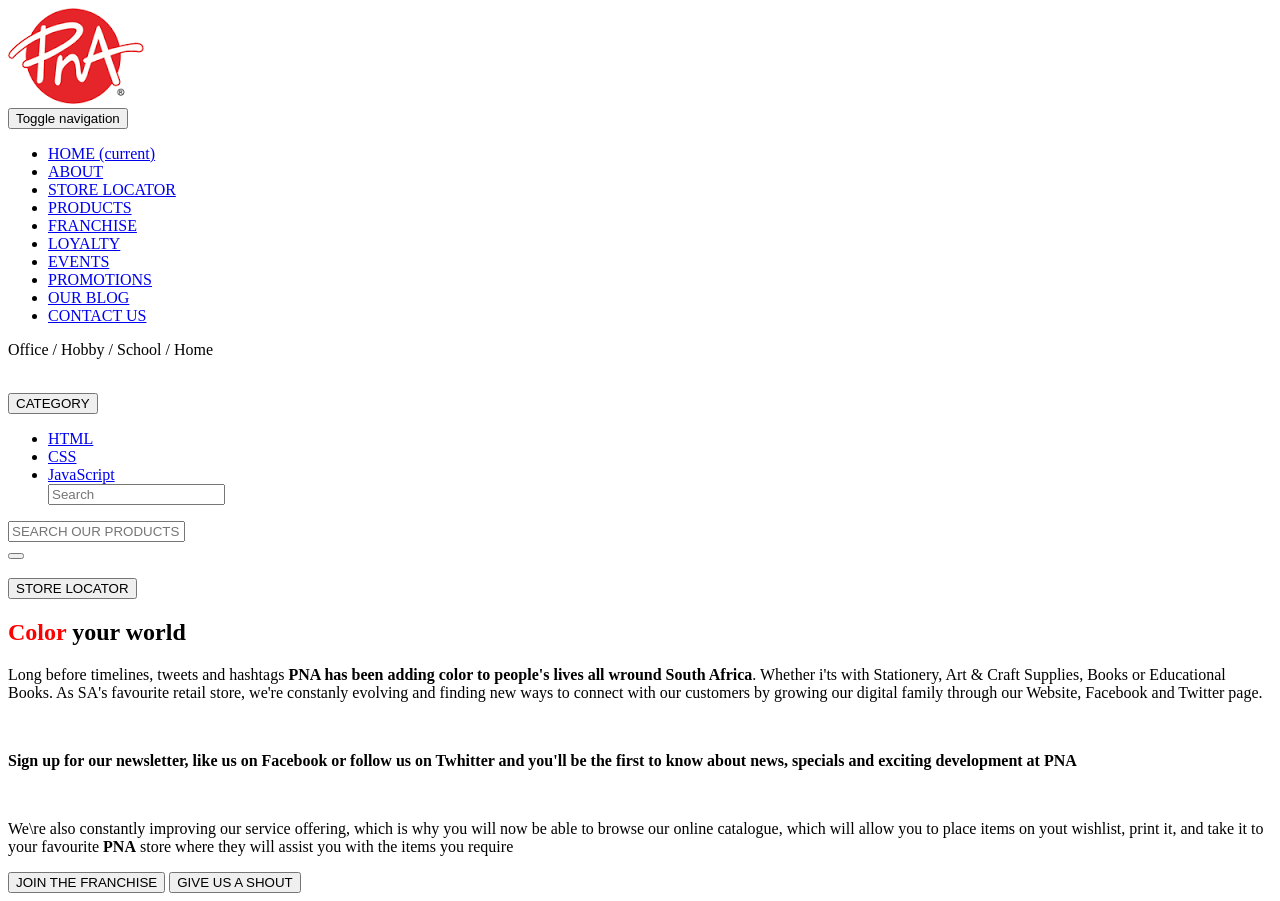
==== app/index.html @ 9fbb5aa8 "working on pna landing page" ====
<!doctype html>
<html lang="">
  <head>
    <meta charset="utf-8">
    <meta name="description" content="">
    <meta name="viewport" content="width=device-width, initial-scale=1">
    <title>PNA landing page</title>

    <link rel="apple-touch-icon" href="apple-touch-icon.png">
    <!-- Place favicon.ico in the root directory -->

    <!-- build:css styles/vendor.css -->
    <!-- bower:css -->
    <!-- endbower -->
    <!-- endbuild -->

    <!-- build:css styles/main.css -->
    <link rel="stylesheet" href="styles/main.css">
    <!-- endbuild -->

  </head>
  <body>
    <!--[if IE]>
      <p class="browserupgrade">You are using an <strong>outdated</strong> browser. Please <a href="http://browsehappy.com/">upgrade your browser</a> to improve your experience.</p>
    <![endif]-->
<div class="container">
 <div class="image">

   <img src="pna-logo.png">
 </div>

    <nav class="navbar navbar-default" role="navigation">
      <div class="container-fluid">
        <!-- Brand and toggle get grouped for better mobile display -->
        <div class="navbar-header">
          <button type="button" class="navbar-toggle" data-toggle="collapse" data-target="navbar-collapse-1">
            <span class="sr-only">Toggle navigation</span>
            <span class="icon-bar"></span>
            <span class="icon-bar"></span>
            <span class="icon-bar"></span>
          </button>
          <!-- <a class="navbar-brand" href="#">Brand Logo</a> -->
        </div>

        <!-- Collect the nav links, forms, and other content for toggling -->
        <div class="collapse navbar-collapse" id="navbar-collapse-1">
          <ul class="nav navbar-nav">
            <li class="active"><a href="#">HOME <span class="sr-only">(current)</span></a></li>
            <li><a href="#">ABOUT</a></li>
            <li><a href="#">STORE LOCATOR</a></li>
            <li><a href="#">PRODUCTS</a></li>
            <li><a href="#">FRANCHISE</a></li>
            <li><a href="#">LOYALTY</a></li>
            <li><a href="#">EVENTS</a></li>
            <li><a href="#">PROMOTIONS</a></li>
            <li><a href="#">OUR BLOG</a></li>
            <li><a href="#">CONTACT US</a></li>
          </ul>
        </div><!-- /.navbar-collapse -->
      </div><!-- /.container-fluid -->
    </nav>

    <p class="header-2">Office / Hobby / School / Home</p>
    <br>
      <div class="row dropdown">
        <button class="btn btn-default dropdown-toggle" type="button" data-toggle="dropdown">CATEGORY
        <span class="caret"></span></button>
        <ul class="dropdown-menu">
          <li><a href="#">HTML</a></li>
          <li><a href="#">CSS</a></li>
          <li><a href="#">JavaScript</a></li>
          <input type="text" class="form-control" placeholder="Search" name="srch-term" id="srch-term">
        </ul>

        <!-- <form class="navbar-form" role="search"> -->
        <div class="input-group">
            <input type="text" class="form-control search-box"  placeholder="SEARCH OUR PRODUCTS AND MORE" name="srch-term" id="srch-term">
            <div class="input-group-btn">
                <button class="btn btn-default" type="submit"><i class="glyphicon glyphicon-search"></i></button>
            </div>
            <br>
        </div>

        <!-- </form> -->
          <button type="button" class="btn store-locator-btn">STORE LOCATOR</button>
      </div>
  </div>
    <div class="icons"></div>
    <div class="promotions"></div>
    <div class="latest-news"></div>
    <h2><span style="color:red">Color</span> your world</h2>

   <p>Long before timelines, tweets and hashtags <b>PNA has been adding color to people's lives all wround South Africa</b>.
      Whether i'ts with Stationery, Art & Craft Supplies, Books or Educational Books. As SA's favourite retail store, we're constanly
      evolving and finding new ways to connect with our customers by growing our digital family through our Website, Facebook and Twitter page.
  </p><br>

   <p><b>Sign up for our newsletter, like us on Facebook or follow us on Twhitter and you'll be the first to know about news, specials
     and exciting development at PNA</b>
  </p><br>

  <p>We\re also constantly improving our service offering, which is why you will now be able to browse our online catalogue, which
    will allow you to place items on yout wishlist, print it, and take it to your favourite <b>PNA</b> store where they will assist you with the items
    you require
  </p>

  <div class="group-buttons">
    <button type="button" class="btn join-btn">JOIN THE FRANCHISE</button>
    <button type="button" class="btn shout-btn">GIVE US A SHOUT</button>
 </div>


    <!-- Google Analytics: change UA-XXXXX-X to be your site's ID. -->
    <!-- <script>
      (function(b,o,i,l,e,r){b.GoogleAnalyticsObject=l;b[l]||(b[l]=
      function(){(b[l].q=b[l].q||[]).push(arguments)});b[l].l=+new Date;
      e=o.createElement(i);r=o.getElementsByTagName(i)[0];
      e.src='https://www.google-analytics.com/analytics.js';
      r.parentNode.insertBefore(e,r)}(window,document,'script','ga'));
      ga('create','UA-XXXXX-X');ga('send','pageview');
    </script> -->

    <!-- build:js scripts/vendor.js -->
    <!-- bower:js -->
    <script src="/bower_components/jquery/dist/jquery.js"></script>
    <!-- endbower -->
    <!-- endbuild -->

    <!-- build:js scripts/plugins.js -->
    <script src="/bower_components/bootstrap-sass/assets/javascripts/bootstrap/affix.js"></script>
    <script src="/bower_components/bootstrap-sass/assets/javascripts/bootstrap/alert.js"></script>
    <script src="/bower_components/bootstrap-sass/assets/javascripts/bootstrap/dropdown.js"></script>
    <script src="/bower_components/bootstrap-sass/assets/javascripts/bootstrap/tooltip.js"></script>
    <script src="/bower_components/bootstrap-sass/assets/javascripts/bootstrap/modal.js"></script>
    <script src="/bower_components/bootstrap-sass/assets/javascripts/bootstrap/transition.js"></script>
    <script src="/bower_components/bootstrap-sass/assets/javascripts/bootstrap/button.js"></script>
    <script src="/bower_components/bootstrap-sass/assets/javascripts/bootstrap/popover.js"></script>
    <script src="/bower_components/bootstrap-sass/assets/javascripts/bootstrap/carousel.js"></script>
    <script src="/bower_components/bootstrap-sass/assets/javascripts/bootstrap/scrollspy.js"></script>
    <script src="/bower_components/bootstrap-sass/assets/javascripts/bootstrap/collapse.js"></script>
    <script src="/bower_components/bootstrap-sass/assets/javascripts/bootstrap/tab.js"></script>
    <!-- endbuild -->

    <!-- build:js scripts/main.js -->
    <script src="scripts/main.js"></script>
    <!-- endbuild -->
  </body>
</html>
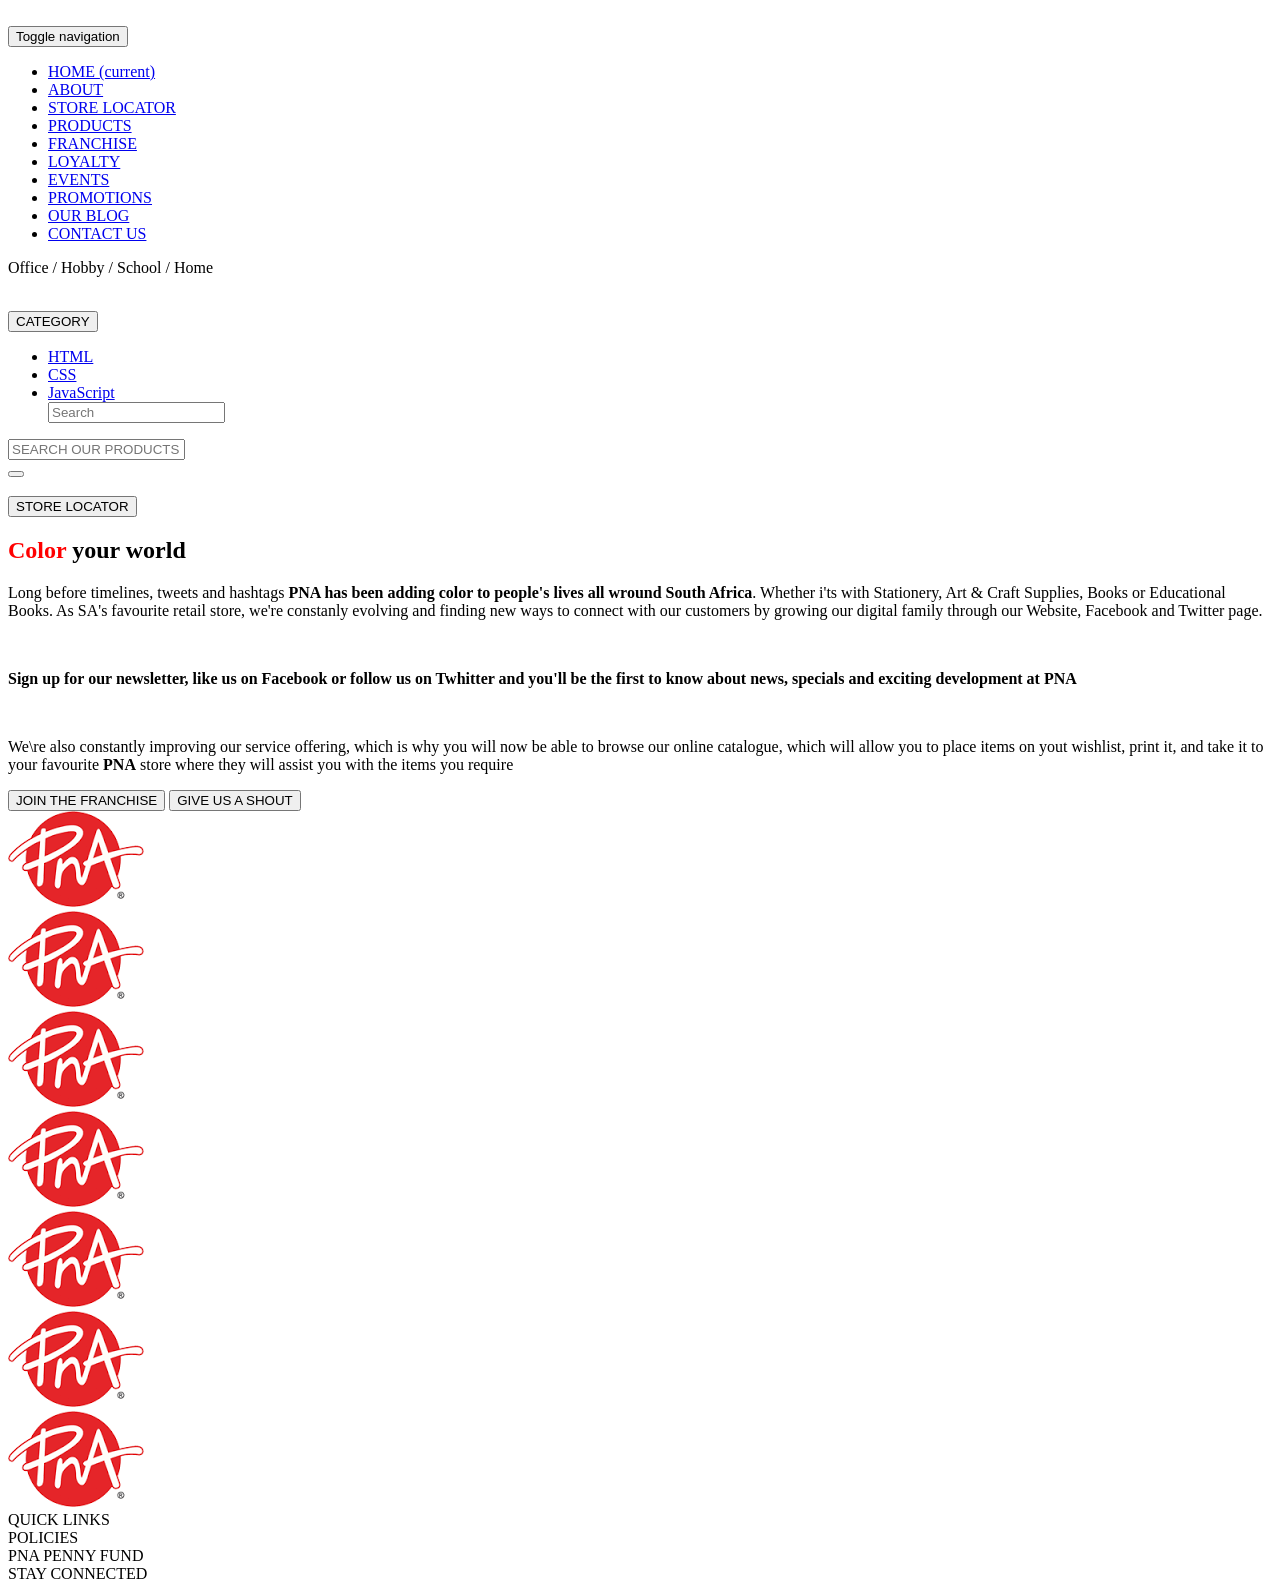
==== commit 9618205e: "working on finding correct images" ====
--- a/app/index.html
+++ b/app/index.html
@@ -26,7 +26,7 @@
 <div class="container">
  <div class="image">
 
-   <img src="pna-logo.png">
+   <img src="">
  </div>
 
     <nav class="navbar navbar-default" role="navigation">
@@ -109,6 +109,32 @@
     <button type="button" class="btn shout-btn">GIVE US A SHOUT</button>
  </div>
 
+<div class="row">
+  <div class="col-md-6"><img src="pna-logo.png"></div>
+  <div class="col-md-6"><img src="pna-logo.png"></div>
+</div>
+
+<div class="row">
+  <div class="col-md-5"><img src="pna-logo.png"></div>
+  <div class="col-md-2"><img src="pna-logo.png"></div>
+  <div class="col-md-5"><img src="pna-logo.png"></div>
+</div>
+
+<div class="row">
+  <div class="col-md-8"><img src="pna-logo.png"></div>
+  <div class="col-md-4"><img src="pna-logo.png"></div>
+</div>
+
+<div class="row footer">
+  <div class="col-md-3">QUICK LINKS</div>
+  <div class="col-md-3">POLICIES</div>
+  <div class="col-md-3">PNA PENNY FUND</div>
+  <div class="col-md-3">STAY CONNECTED</div>
+</div>
+
+
+
+
 
     <!-- Google Analytics: change UA-XXXXX-X to be your site's ID. -->
     <!-- <script>
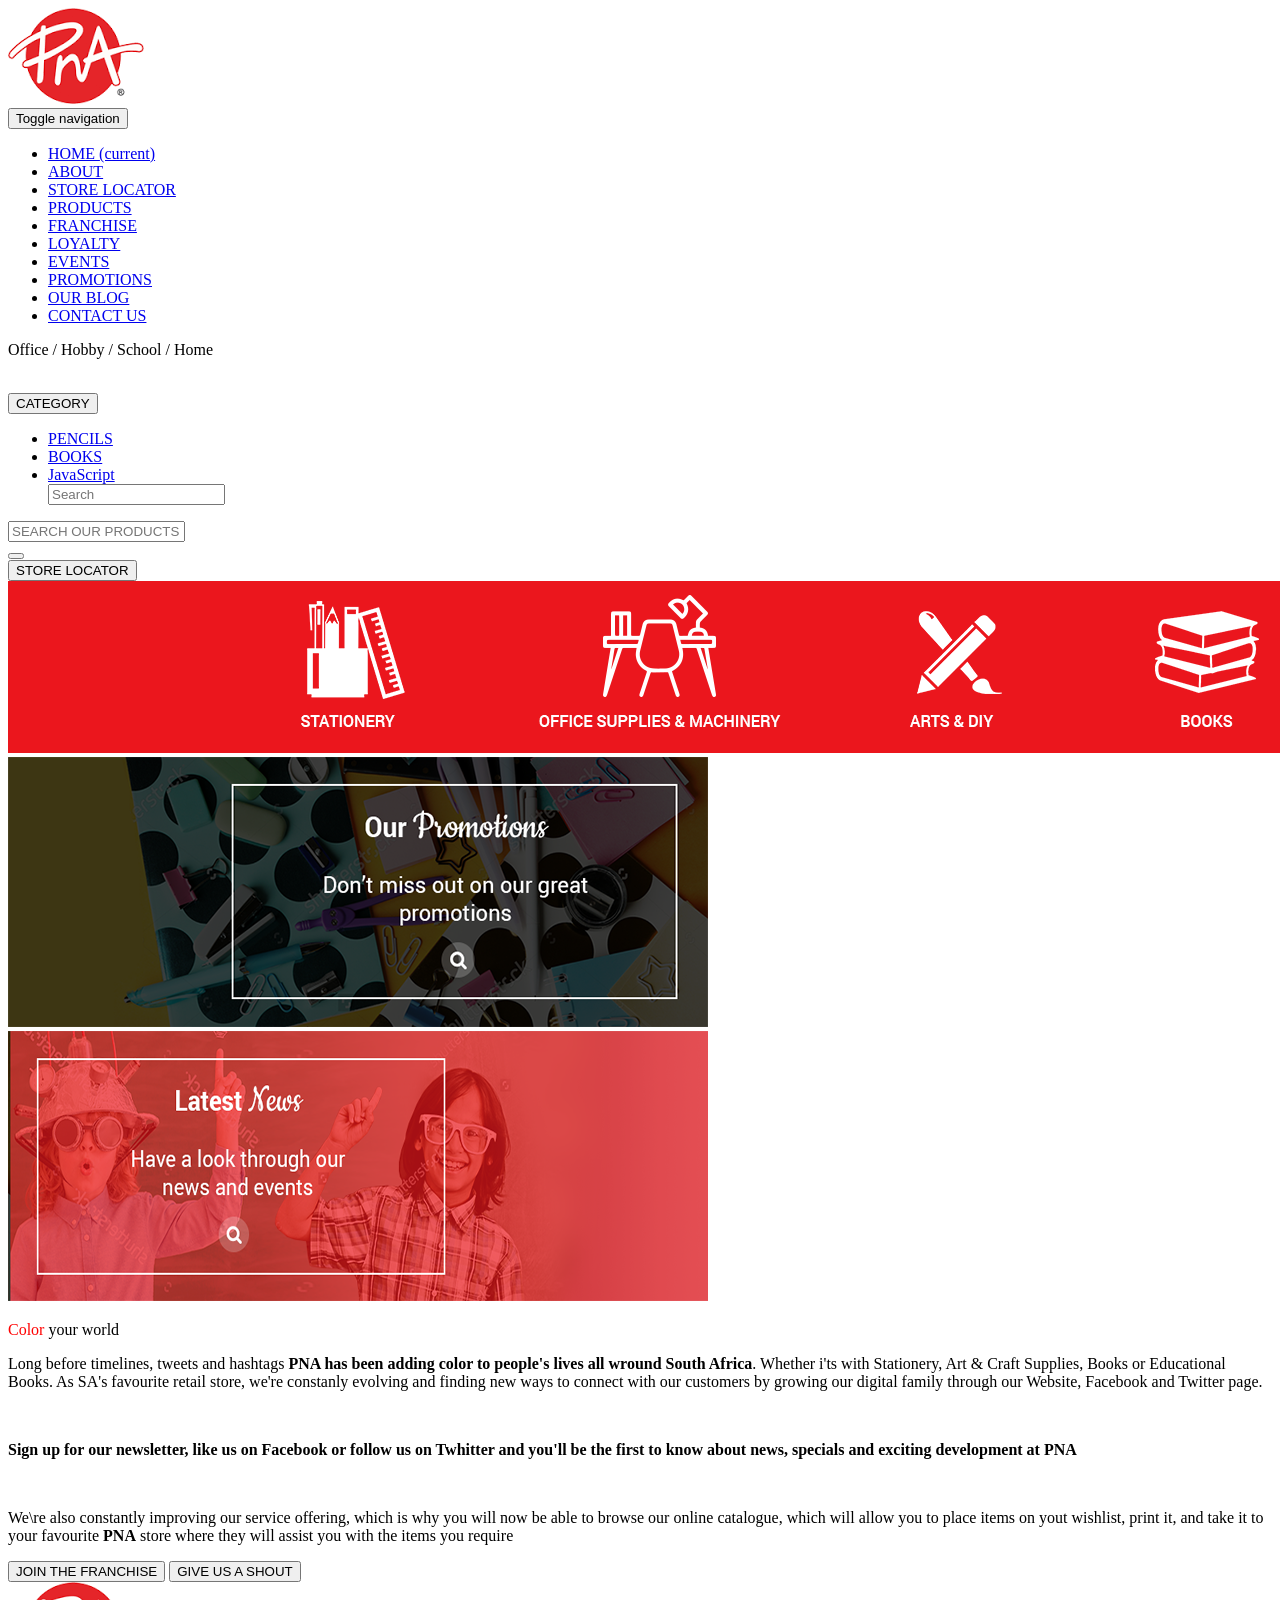
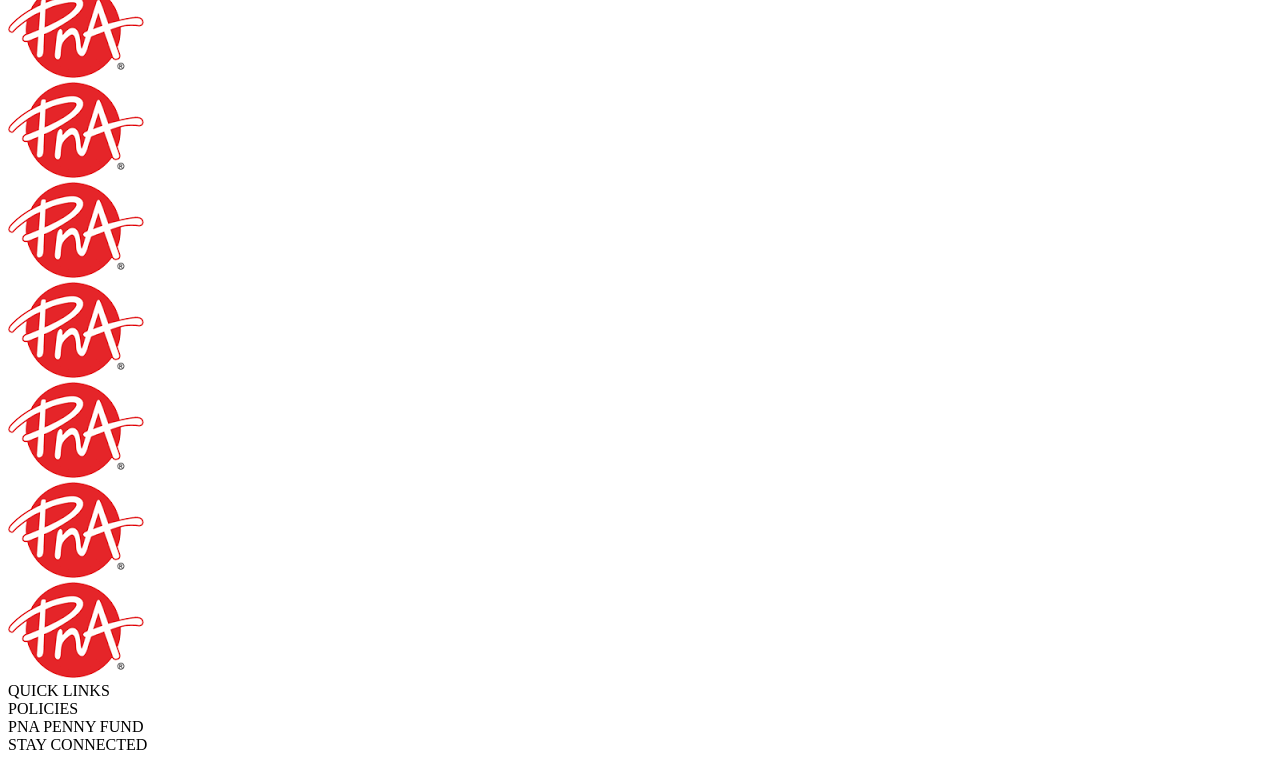
==== commit 7c43d337: "working on bottom images" ====
--- a/app/index.html
+++ b/app/index.html
@@ -26,7 +26,7 @@
 <div class="container">
  <div class="image">
 
-   <img src="">
+   <img src="pna-logo.png">
  </div>
 
     <nav class="navbar navbar-default" role="navigation">
@@ -66,43 +66,44 @@
         <button class="btn btn-default dropdown-toggle" type="button" data-toggle="dropdown">CATEGORY
         <span class="caret"></span></button>
         <ul class="dropdown-menu">
-          <li><a href="#">HTML</a></li>
-          <li><a href="#">CSS</a></li>
+          <li><a href="#">PENCILS</a></li>
+          <li><a href="#">BOOKS</a></li>
           <li><a href="#">JavaScript</a></li>
           <input type="text" class="form-control" placeholder="Search" name="srch-term" id="srch-term">
         </ul>
-
         <!-- <form class="navbar-form" role="search"> -->
         <div class="input-group">
             <input type="text" class="form-control search-box"  placeholder="SEARCH OUR PRODUCTS AND MORE" name="srch-term" id="srch-term">
             <div class="input-group-btn">
                 <button class="btn btn-default" type="submit"><i class="glyphicon glyphicon-search"></i></button>
             </div>
-            <br>
         </div>
+        <div class="text">
+          <button type="button" class="btn store-locator-btn">STORE LOCATOR</button>
+          <img src="stationery.png" class="stationery-images">
+          <a href="https://www.w3schools.com"><img src="promotions.png" alt="our promotions" class="promotions-images"></a>
+          <a href="https://www.google.com"><img src="latest-news.png" alt="latest news" class="latest-news-images"></a>
 
-        <!-- </form> -->
-          <button type="button" class="btn store-locator-btn">STORE LOCATOR</button>
+        </div>
       </div>
+
+    <div class="text-container">
+       <p class="color-your-world"><span style="color:red">Color</span> your world</p>
+
+       <p>Long before timelines, tweets and hashtags <b>PNA has been adding color to people's lives all wround South Africa</b>.
+          Whether i'ts with Stationery, Art & Craft Supplies, Books or Educational Books. As SA's favourite retail store, we're constanly
+          evolving and finding new ways to connect with our customers by growing our digital family through our Website, Facebook and Twitter page.
+      </p><br>
+
+       <p><b>Sign up for our newsletter, like us on Facebook or follow us on Twhitter and you'll be the first to know about news, specials
+             and exciting development at PNA</b>
+       </p><br>
+
+       <p>We\re also constantly improving our service offering, which is why you will now be able to browse our online catalogue, which
+         will allow you to place items on yout wishlist, print it, and take it to your favourite <b>PNA</b> store where they will assist you with the items
+         you require
+       </p>
   </div>
-    <div class="icons"></div>
-    <div class="promotions"></div>
-    <div class="latest-news"></div>
-    <h2><span style="color:red">Color</span> your world</h2>
-
-   <p>Long before timelines, tweets and hashtags <b>PNA has been adding color to people's lives all wround South Africa</b>.
-      Whether i'ts with Stationery, Art & Craft Supplies, Books or Educational Books. As SA's favourite retail store, we're constanly
-      evolving and finding new ways to connect with our customers by growing our digital family through our Website, Facebook and Twitter page.
-  </p><br>
-
-   <p><b>Sign up for our newsletter, like us on Facebook or follow us on Twhitter and you'll be the first to know about news, specials
-     and exciting development at PNA</b>
-  </p><br>
-
-  <p>We\re also constantly improving our service offering, which is why you will now be able to browse our online catalogue, which
-    will allow you to place items on yout wishlist, print it, and take it to your favourite <b>PNA</b> store where they will assist you with the items
-    you require
-  </p>
 
   <div class="group-buttons">
     <button type="button" class="btn join-btn">JOIN THE FRANCHISE</button>
@@ -132,7 +133,7 @@
   <div class="col-md-3">STAY CONNECTED</div>
 </div>
 
-
+  </div>
 
 
 
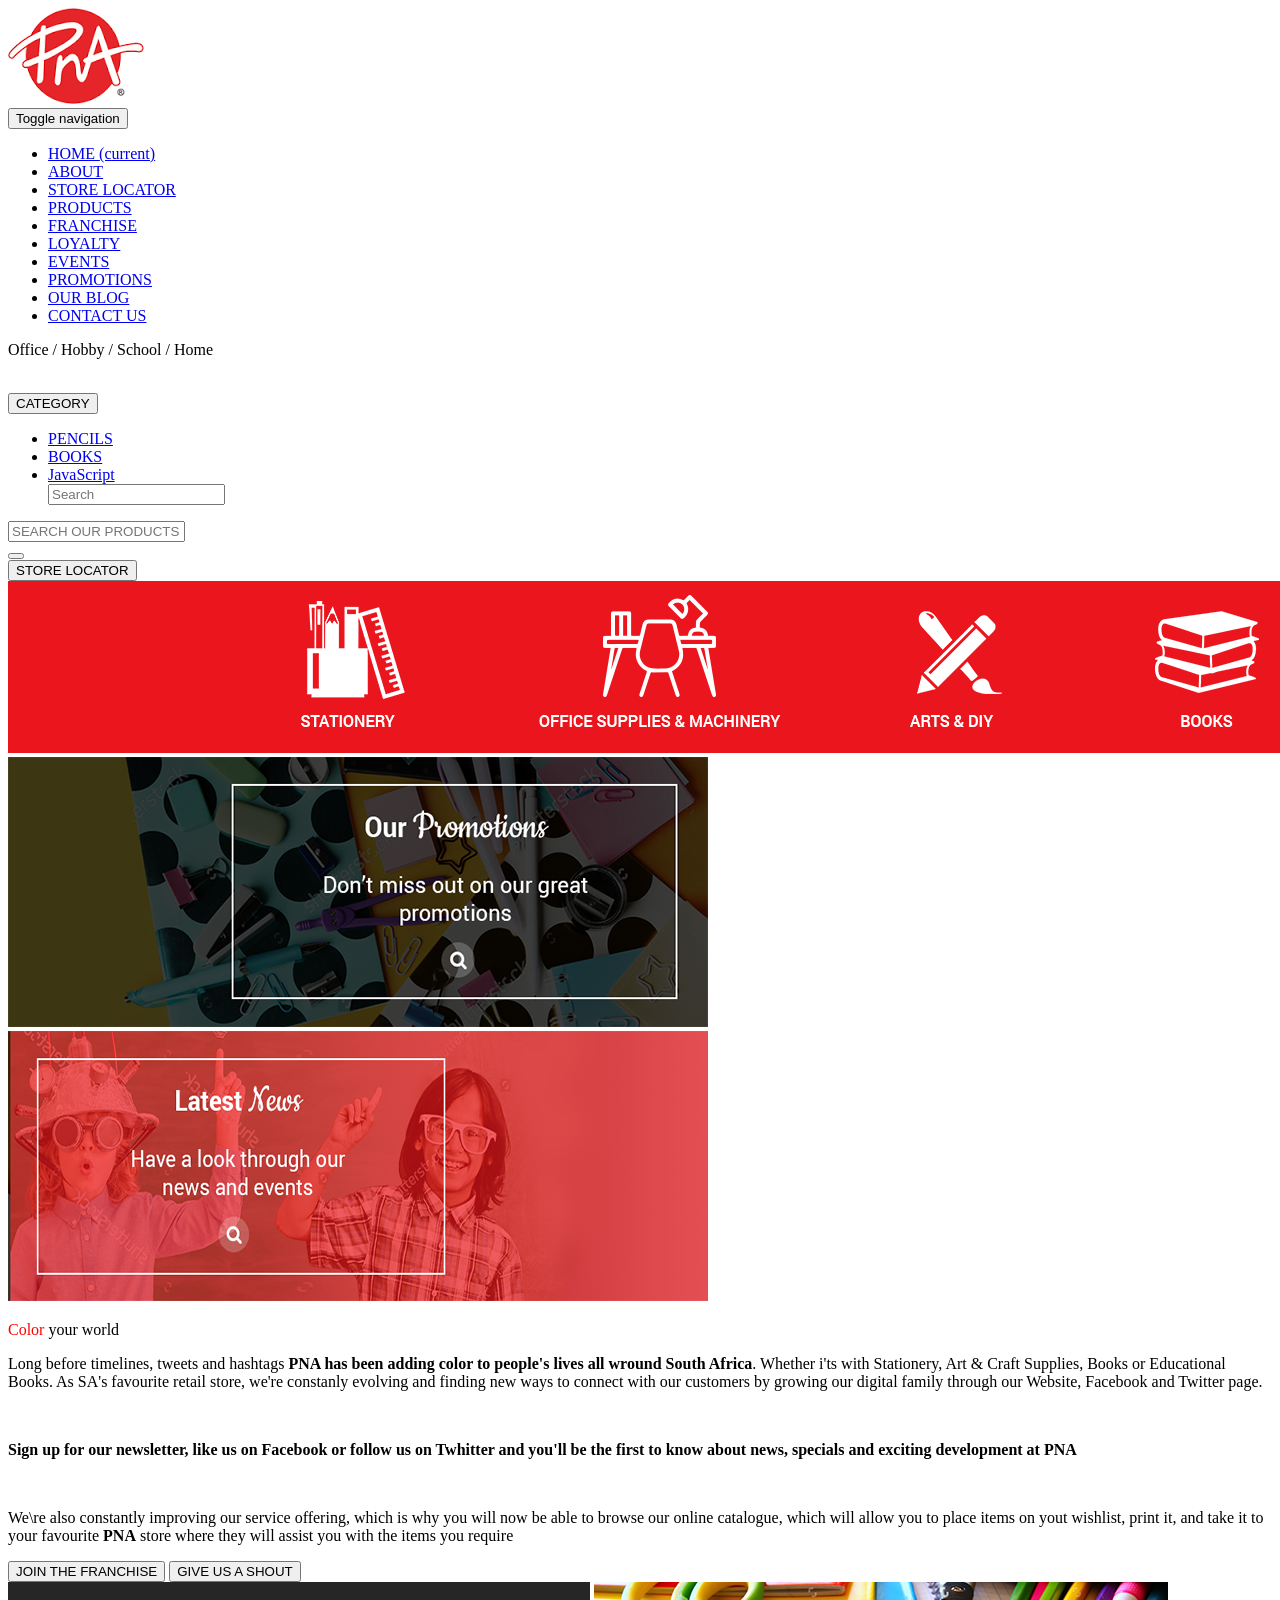
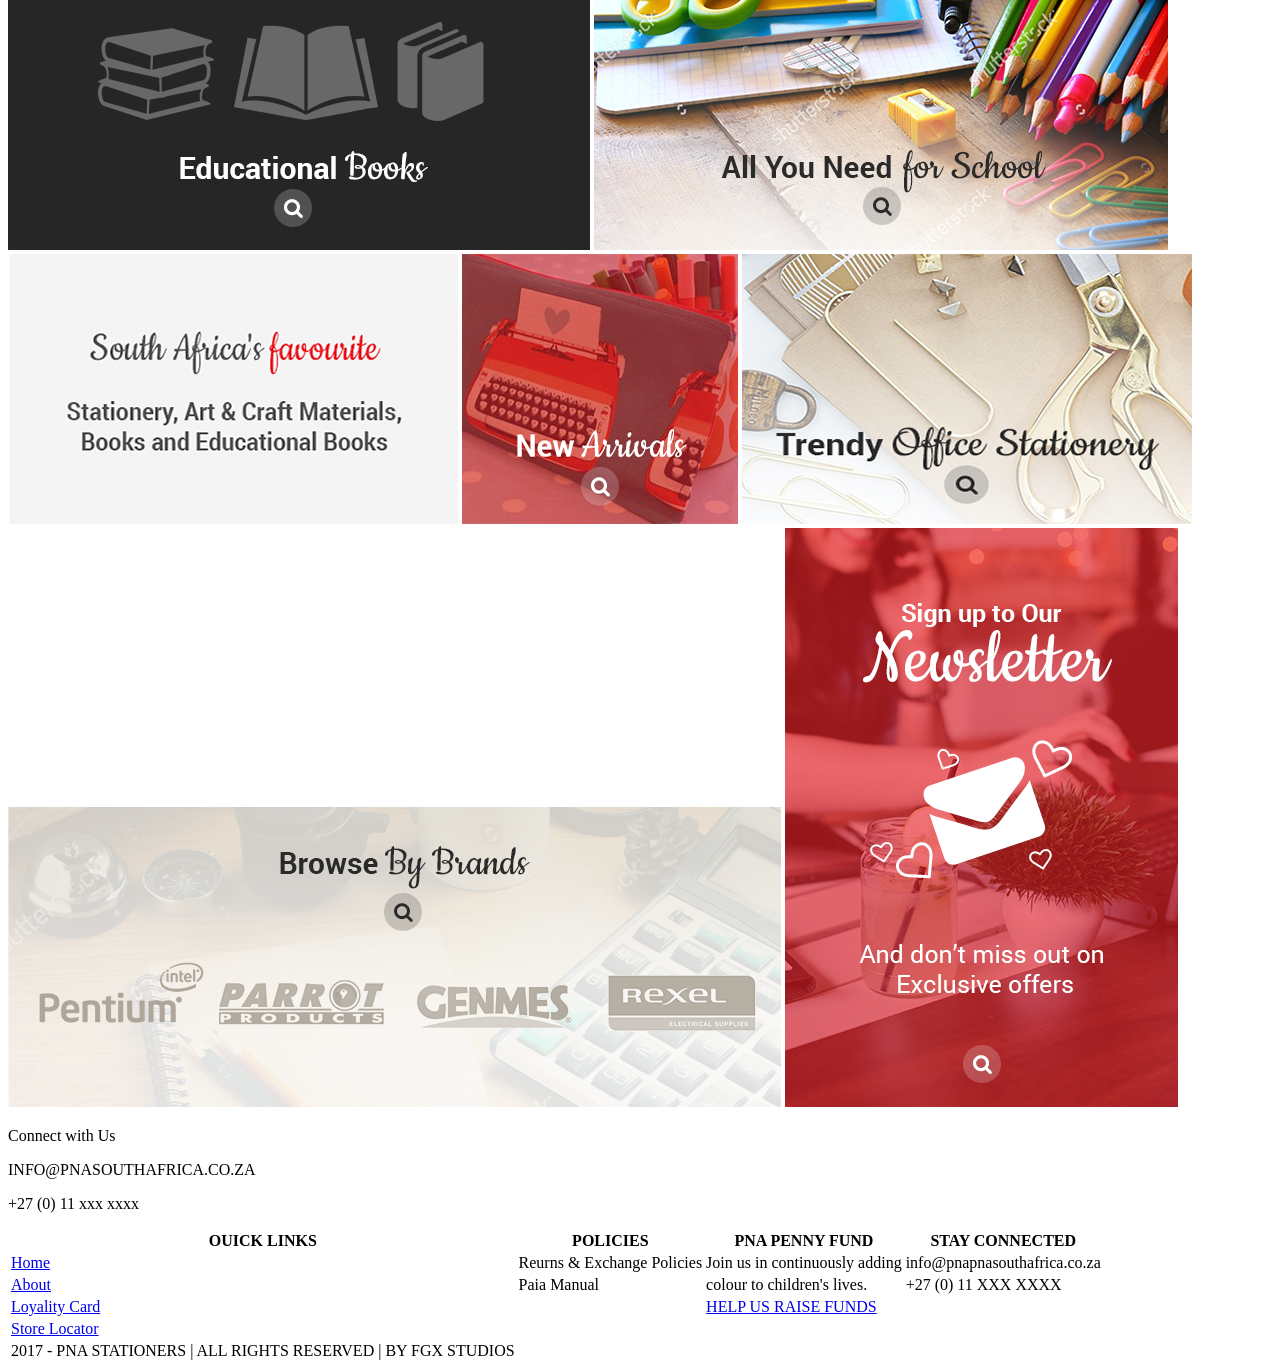
==== commit 7d357edb: "busy with footer content" ====
--- a/app/index.html
+++ b/app/index.html
@@ -81,9 +81,8 @@
         <div class="text">
           <button type="button" class="btn store-locator-btn">STORE LOCATOR</button>
           <img src="stationery.png" class="stationery-images">
-          <a href="https://www.w3schools.com"><img src="promotions.png" alt="our promotions" class="promotions-images"></a>
-          <a href="https://www.google.com"><img src="latest-news.png" alt="latest news" class="latest-news-images"></a>
-
+          <a href="https://www.pna.co.za/promotions"><img src="promotions.png" alt="our promotions" class="promotions-images"></a>
+          <a href="https://www.pna.co.za/news"><img src="latest-news.png" alt="latest news" class="latest-news-images"></a>
         </div>
       </div>
 
@@ -105,33 +104,77 @@
        </p>
   </div>
 
-  <div class="group-buttons">
-    <button type="button" class="btn join-btn">JOIN THE FRANCHISE</button>
-    <button type="button" class="btn shout-btn">GIVE US A SHOUT</button>
- </div>
-
-<div class="row">
-  <div class="col-md-6"><img src="pna-logo.png"></div>
-  <div class="col-md-6"><img src="pna-logo.png"></div>
-</div>
-
-<div class="row">
-  <div class="col-md-5"><img src="pna-logo.png"></div>
-  <div class="col-md-2"><img src="pna-logo.png"></div>
-  <div class="col-md-5"><img src="pna-logo.png"></div>
-</div>
-
-<div class="row">
-  <div class="col-md-8"><img src="pna-logo.png"></div>
-  <div class="col-md-4"><img src="pna-logo.png"></div>
-</div>
-
-<div class="row footer">
-  <div class="col-md-3">QUICK LINKS</div>
-  <div class="col-md-3">POLICIES</div>
-  <div class="col-md-3">PNA PENNY FUND</div>
-  <div class="col-md-3">STAY CONNECTED</div>
-</div>
+      <div class="group-buttons">
+        <button type="button" class="btn join-btn">JOIN THE FRANCHISE</button>
+        <button type="button" class="btn shout-btn">GIVE US A SHOUT</button>
+     </div>
+
+ <div class="bottom-images">
+    <div class="row first-row-images">
+      <a href="https://www.pna.co.za/promotions"><img src="educational.png" alt="our promotions" class="educational"></a>
+      <a href="https://www.pna.co.za/news"><img src="for-school.png" alt="latest news" class="for-school"></a>
+    </div>
+
+    <div class="row second-row-images">
+      <a href="https://www.pna.co.za/promotions"><img src="sa-favourite.png" alt="our promotions" class="sa-favourite"></a>
+      <a href="https://www.pna.co.za/news"><img src="new-arrivals.png" alt="latest news" class="new-arrivals"></a>
+      <a href="https://www.pna.co.za/promotions"><img src="trent-stationery.png" alt="our promotions" class="trent-stationery"></a>
+   </div>
+
+    <div class="row third-row-images">
+      <a href="https://www.pna.co.za/promotions"><img src="browse.png" alt="our promotions" class="browse"></a>
+      <a href="https://www.pna.co.za/newsletter"><img src="sign-up.png" alt="latest news" class="sign-up"></a>
+      <!-- <a href="https://www.pna.co.za/news"><img src="browse.png" alt="latest news" class="browse"></a> -->
+      <div class="connect">
+        <p class="connect-content-with-us">Connect with Us</p>
+        <p class="connect-content1">INFO@PNASOUTHAFRICA.CO.ZA</p>
+        <p class="connect-content1">+27 (0) 11 xxx xxxx</p>
+      </div>
+  </div>
+
+   <div class="bottom-border">
+      <table class="table">
+       <thead>
+         <tr class="table-header">
+           <th>OUICK LINKS</th>
+           <th>POLICIES</th>
+           <th>PNA PENNY FUND</th>
+           <th>STAY CONNECTED</th>
+         </tr>
+       </thead>
+       <tbody>
+         <tr class="table-data">
+           <td><a href="#">Home</a></td>
+           <td>Reurns & Exchange Policies</td>
+           <td>Join us in continuously adding</td>
+           <td>info@pnapnasouthafrica.co.za</td>
+         </tr>
+         <tr class="table-data">
+           <td><a href="#">About</a></td>
+           <td>Paia Manual</td>
+           <td>colour to children's lives.</td>
+           <td>+27 (0) 11 XXX XXXX</td>
+         </tr>
+         <tr class="table-data">
+           <td><a href="#">Loyality Card</a></td>
+           <td></td>
+           <td><a href="#" class="btn btn-danger" role="button">HELP US RAISE FUNDS</a></td>
+            <td></td>
+         </tr>
+         <tr class="table-data">
+           <td><a href="#"><a href="#">Store Locator</a></td>
+           <td></td>
+           <td></td>
+         </tr>
+
+         <tr class="table-data">
+           <td>2017 - PNA STATIONERS | ALL RIGHTS RESERVED | BY FGX STUDIOS</td>
+           <td></td>
+           <td></td>
+         </tr>
+       </tbody>
+     </table>
+  </div>
 
   </div>
 
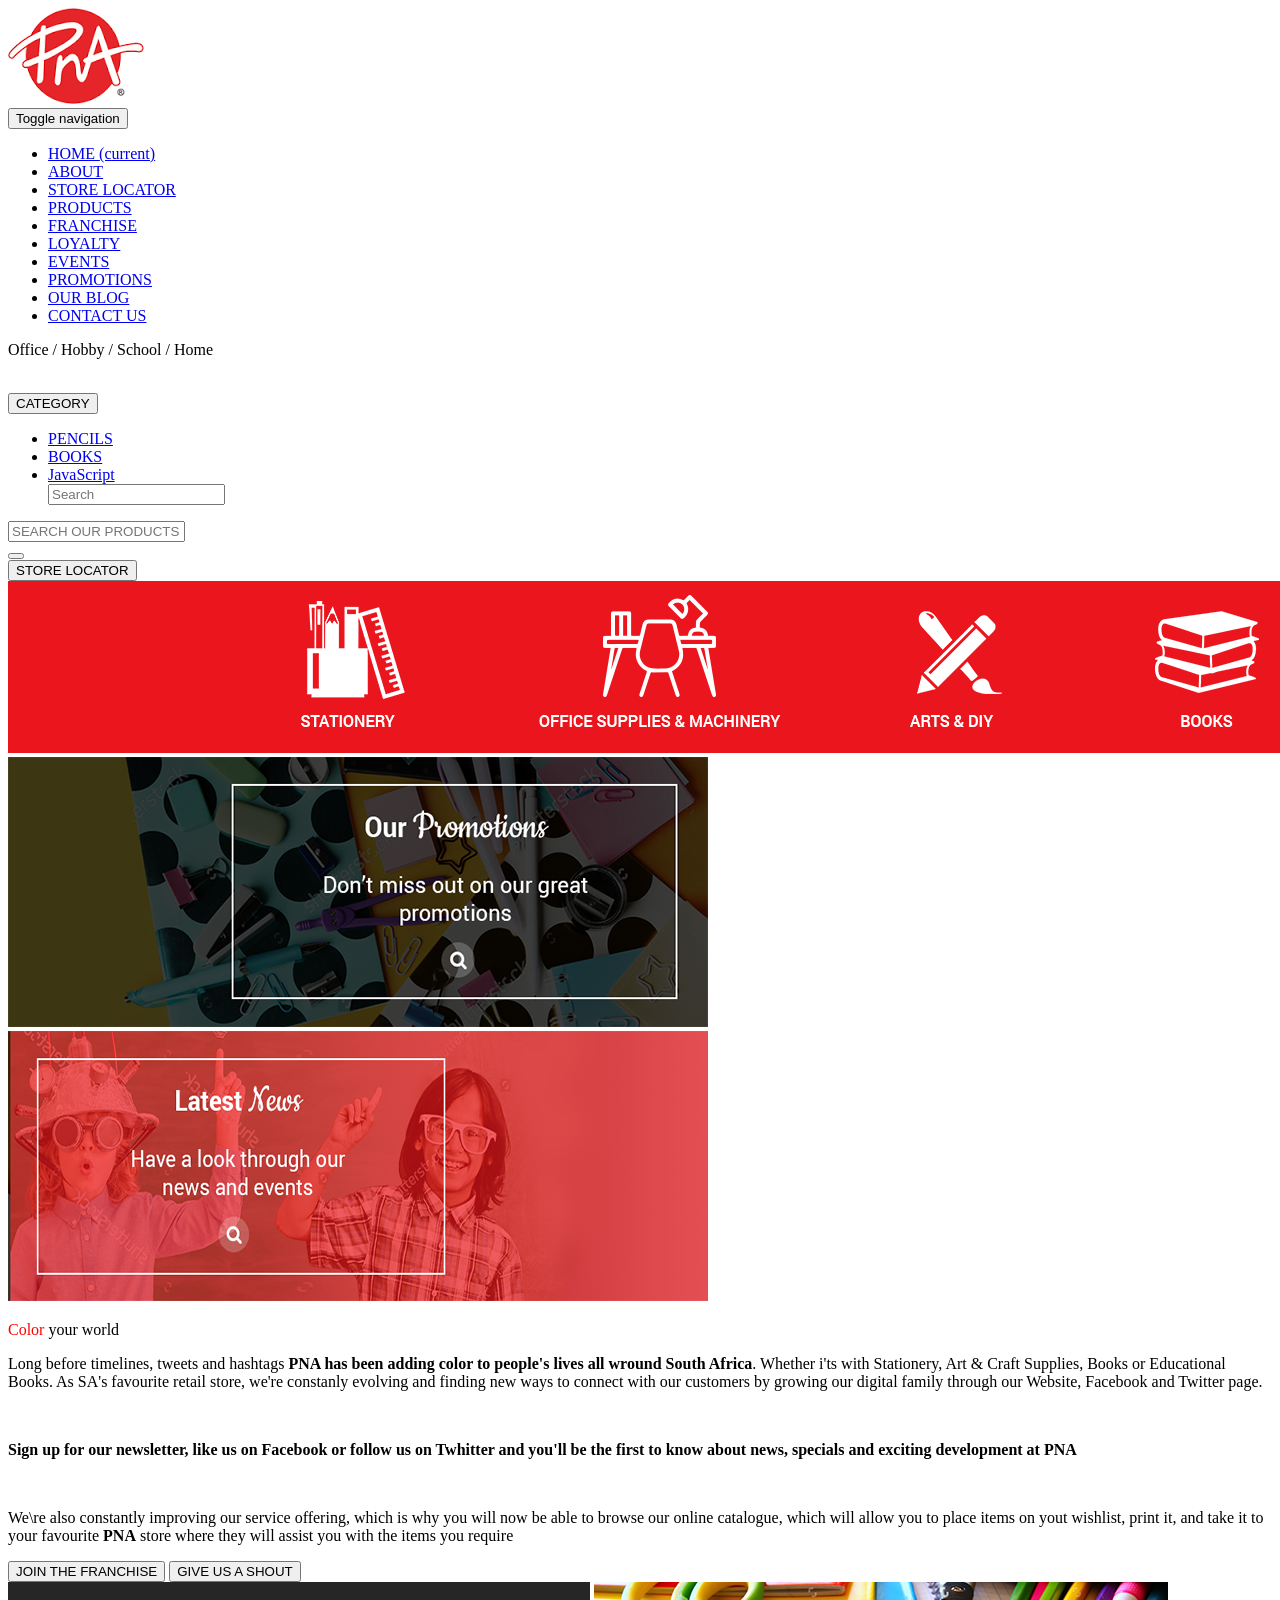
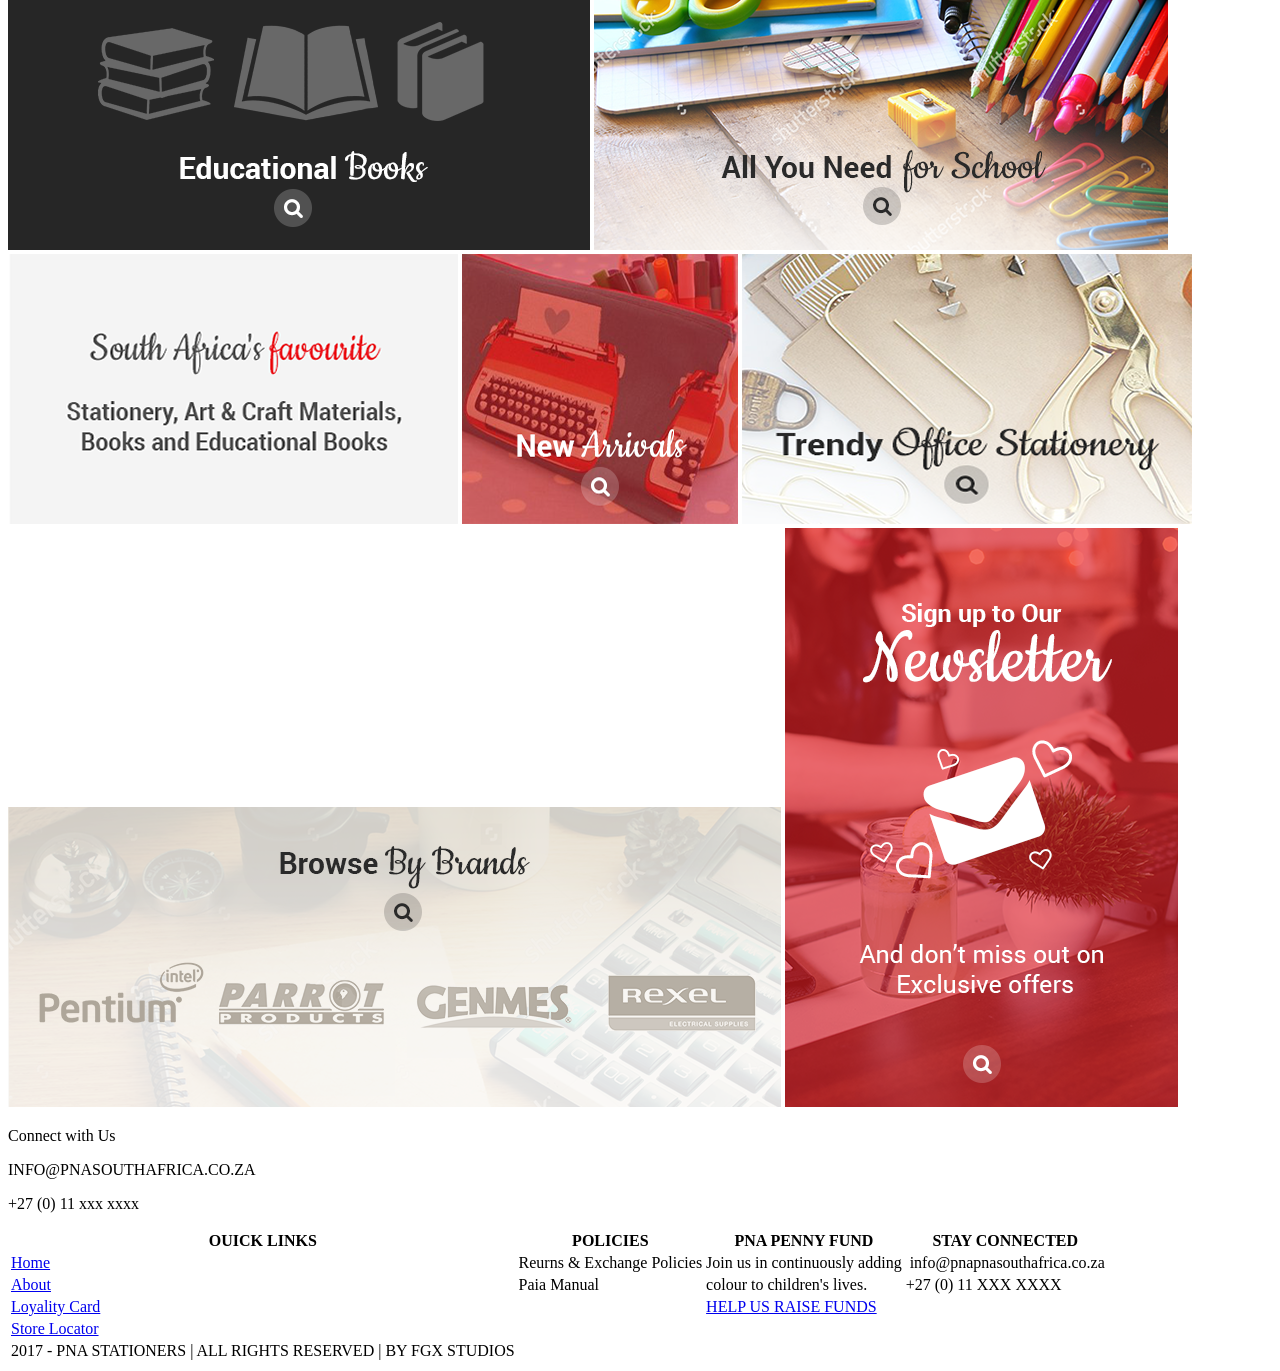
==== commit 03abdab1: "finalizing footer content" ====
--- a/app/index.html
+++ b/app/index.html
@@ -147,7 +147,7 @@
            <td><a href="#">Home</a></td>
            <td>Reurns & Exchange Policies</td>
            <td>Join us in continuously adding</td>
-           <td>info@pnapnasouthafrica.co.za</td>
+           <td><span class="glyphicon glyphicon-envelope"></span>&nbsp;info@pnapnasouthafrica.co.za</td>
          </tr>
          <tr class="table-data">
            <td><a href="#">About</a></td>
@@ -158,8 +158,8 @@
          <tr class="table-data">
            <td><a href="#">Loyality Card</a></td>
            <td></td>
-           <td><a href="#" class="btn btn-danger" role="button">HELP US RAISE FUNDS</a></td>
-            <td></td>
+           <td><a href="#" class="btn btn-raise-funds" role="button">HELP US RAISE FUNDS</a></td>
+            <td><span class="fa fa-facebook" aria-hidden="true"></span></td>
          </tr>
          <tr class="table-data">
            <td><a href="#"><a href="#">Store Locator</a></td>
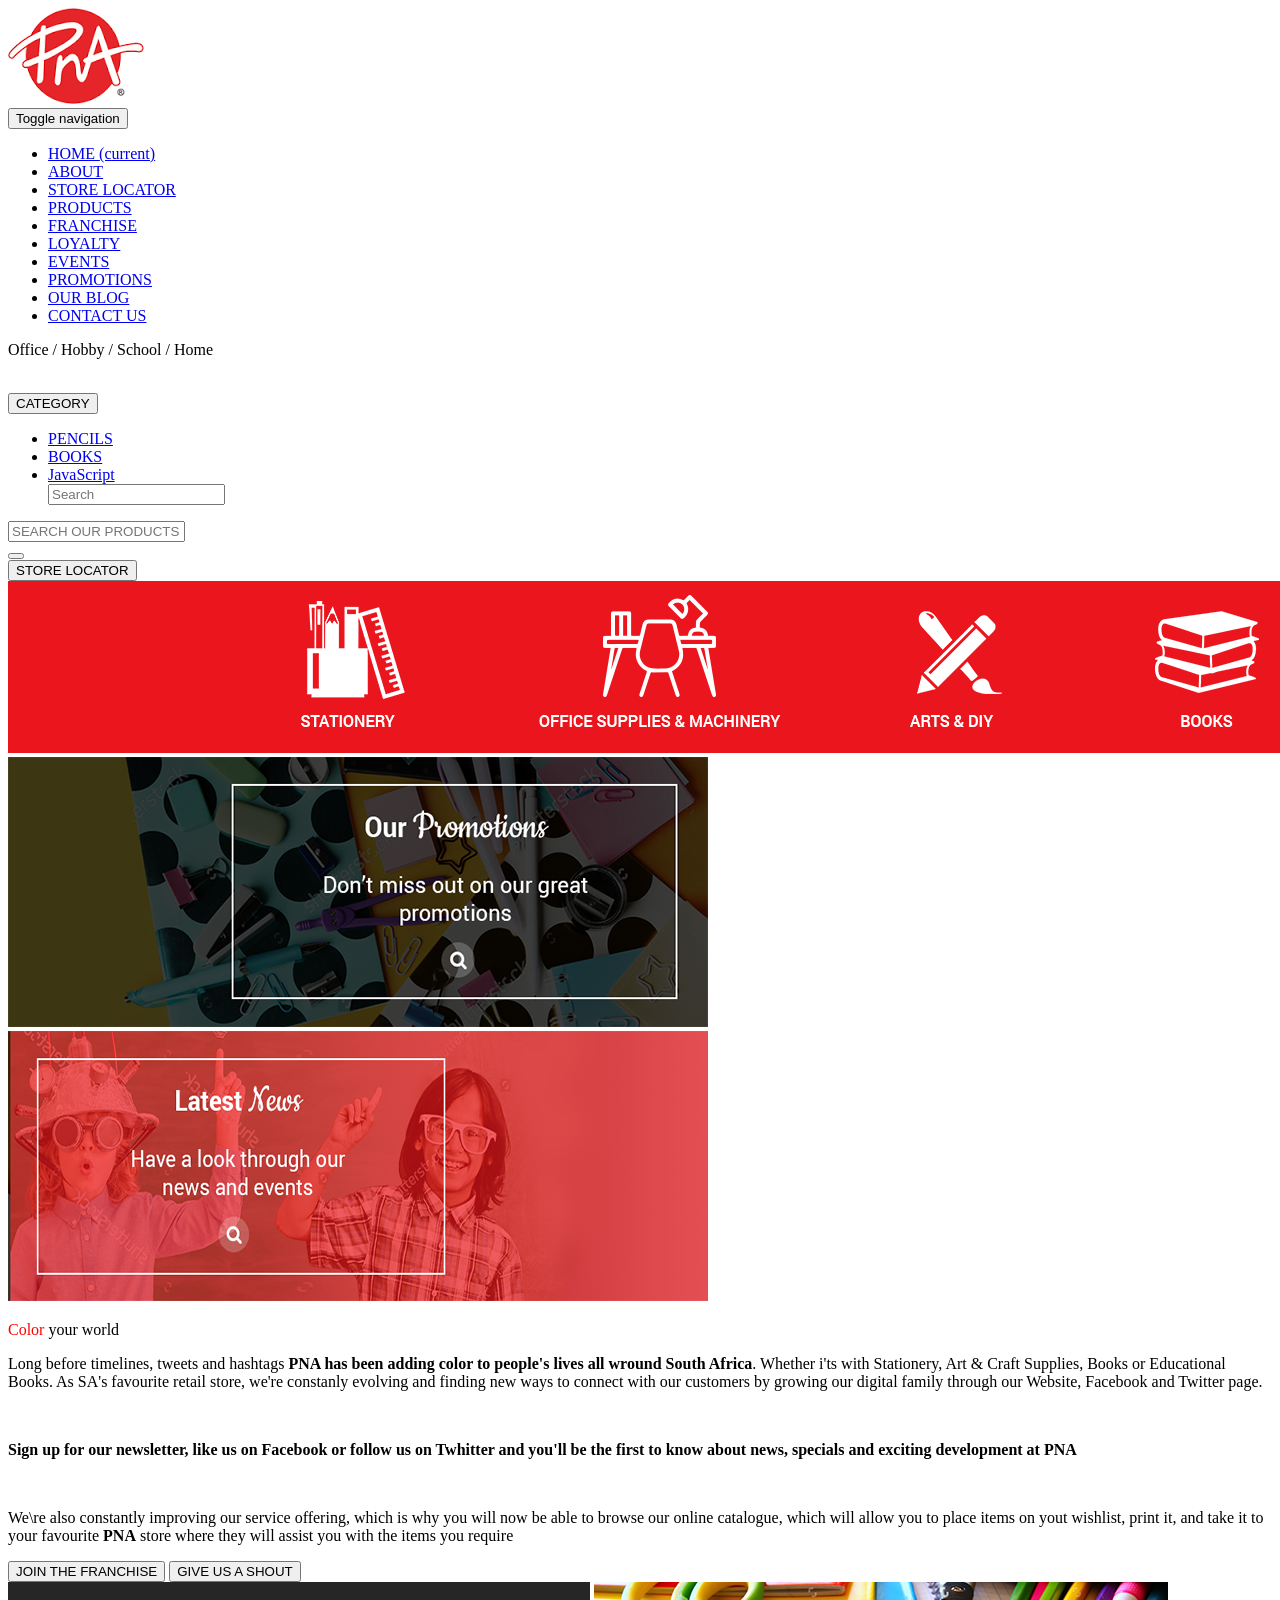
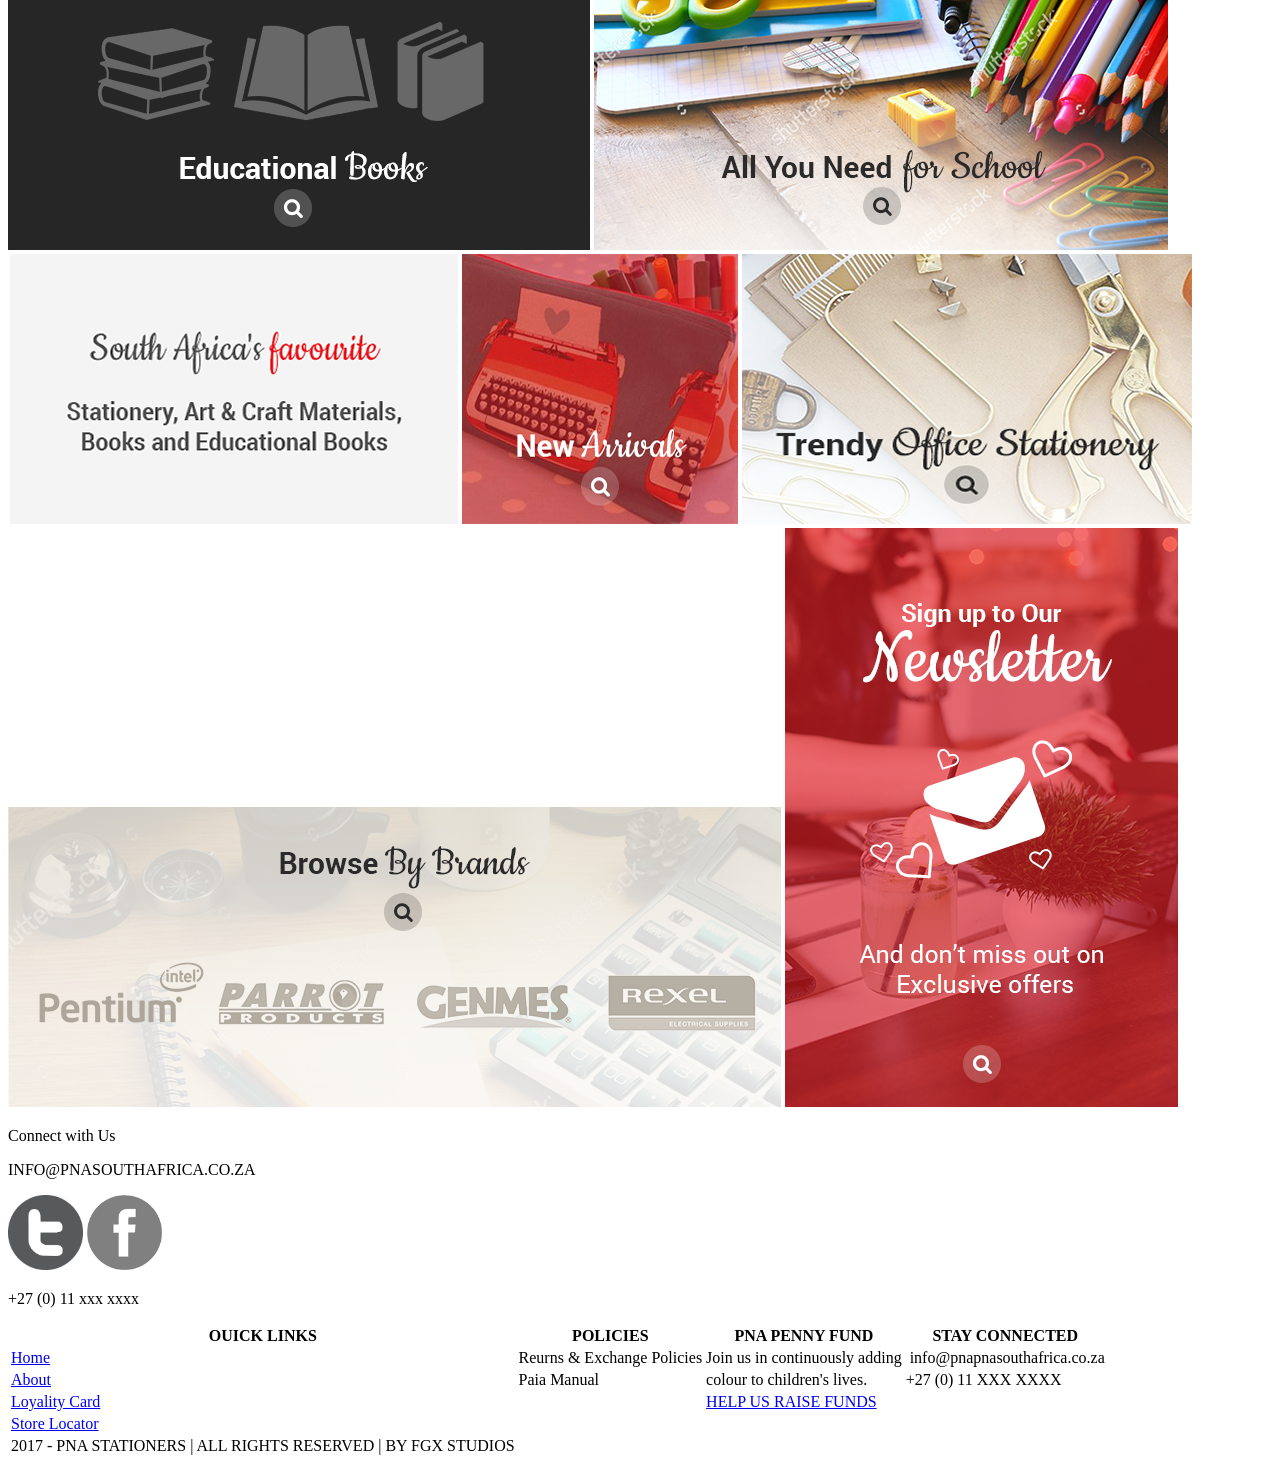
==== commit 6a59bf43: "added social icons" ====
--- a/app/index.html
+++ b/app/index.html
@@ -126,10 +126,14 @@
       <a href="https://www.pna.co.za/newsletter"><img src="sign-up.png" alt="latest news" class="sign-up"></a>
       <!-- <a href="https://www.pna.co.za/news"><img src="browse.png" alt="latest news" class="browse"></a> -->
       <div class="connect">
+        <div class="connect-content">
         <p class="connect-content-with-us">Connect with Us</p>
         <p class="connect-content1">INFO@PNASOUTHAFRICA.CO.ZA</p>
+        <a href="https://twitter.com/PNASouthAfrica?ref_src=twsrc%5Egoogle%7Ctwcamp%5Eserp%7Ctwgr%5Eauthor"><img src="twitter.png" alt="our promotions" height="75" width="75" class="twitter"></a>
+          <a href="https://www.facebook.com/pnacolouryourworld/"><img src="facebook.png"  alt="our promotions" height="75" width="75" class="facebook"></a> 
         <p class="connect-content1">+27 (0) 11 xxx xxxx</p>
       </div>
+    </div>
   </div>
 
    <div class="bottom-border">
